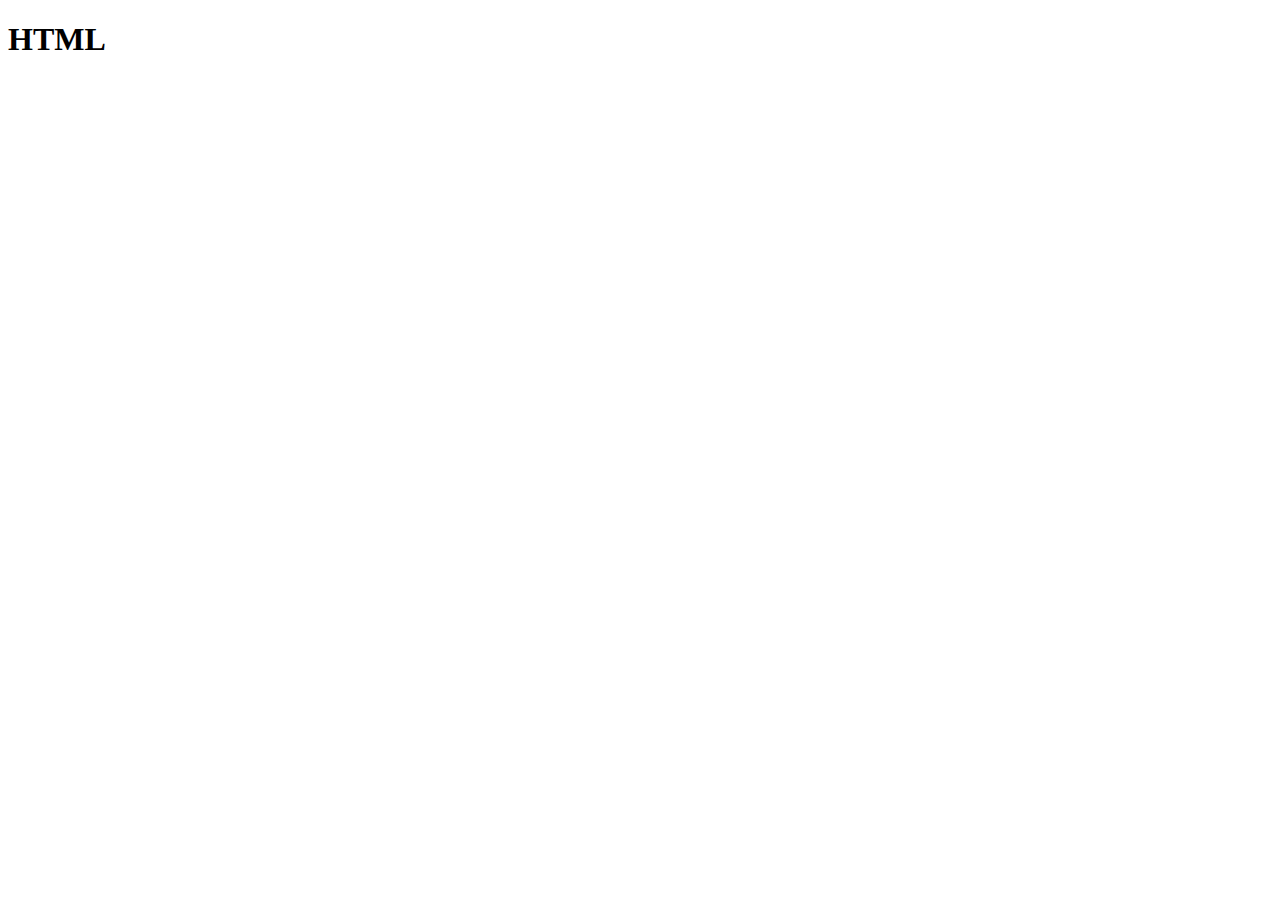
==== index.html @ 79988503 "메인페이지 생성" ====
<!DOCTYPE html>
<html lang="en">
<head>
    <meta charset="UTF-8">
    <meta name="viewport" content="width=device-width, initial-scale=1.0">
    <title>Document</title>
</head>
<body>
    <h1>HTML</h1>
</body>
</html>
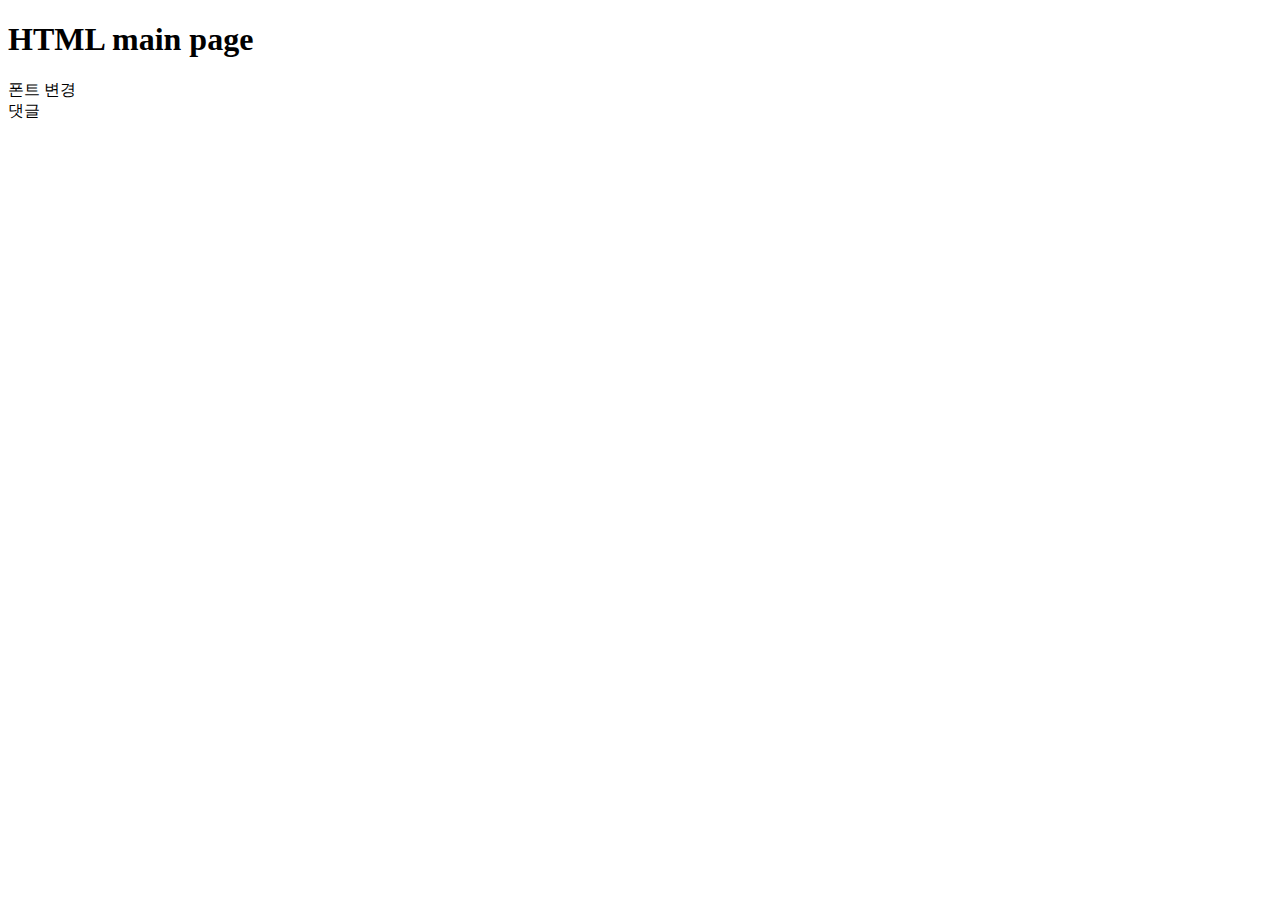
==== commit 83edebb2: "Merge branch 'feat/comment' into main" ====
--- a/index.html
+++ b/index.html
@@ -6,6 +6,8 @@
     <title>Document</title>
 </head>
 <body>
-    <h1>HTML</h1>
+    <h1>HTML main page</h1>
+    폰트 변경
+    <div>댓글</div>
 </body>
 </html>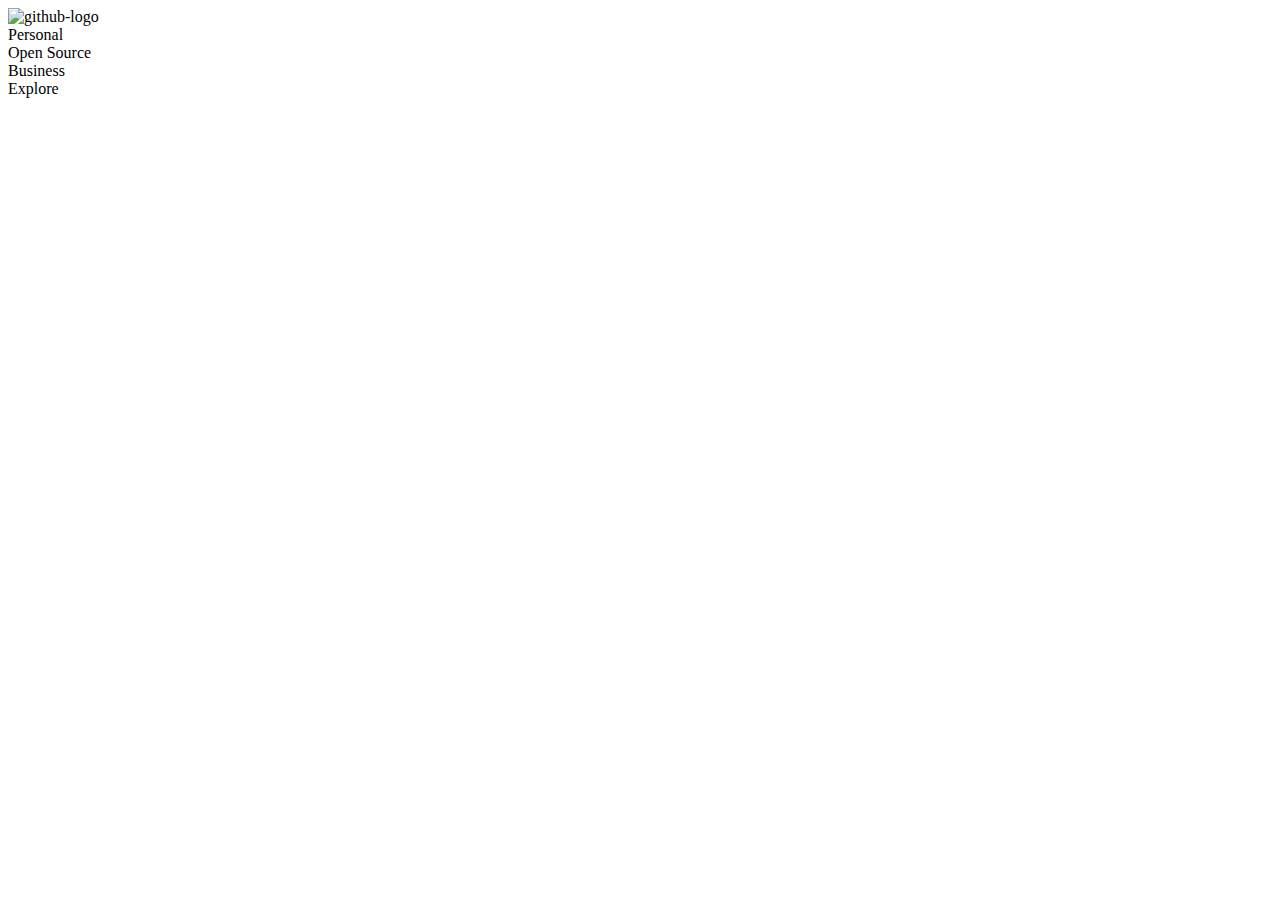
==== commit e18d8b03: "HTML" ====
--- a/index.html
+++ b/index.html
@@ -1,13 +1,28 @@
 <!DOCTYPE html>
 <html lang="en">
+
 <head>
     <meta charset="UTF-8">
     <meta name="viewport" content="width=device-width, initial-scale=1.0">
-    <title>Document</title>
+    <title>Github</title>
 </head>
+
 <body>
-    <h1>HTML main page</h1>
-    폰트 변경
-    <div>댓글</div>
+    <div class="header">
+        <div class="container">
+            <div class="container-left">
+                <div class="logo">
+                    <img src="https://heropcode.github.io/GitHub-Responsive/img/logo.svg" alt="github-logo">
+                </div>
+                <div class="menu">
+                    <div class="menu-personal">Personal</div>
+                    <div class="menu-opensource">Open Source</div>
+                    <div class="menu-business">Business</div>
+                    <div class="menu-explore">Explore</div>
+                </div>
+            </div>
+        </div>
+    </div>
 </body>
+
 </html>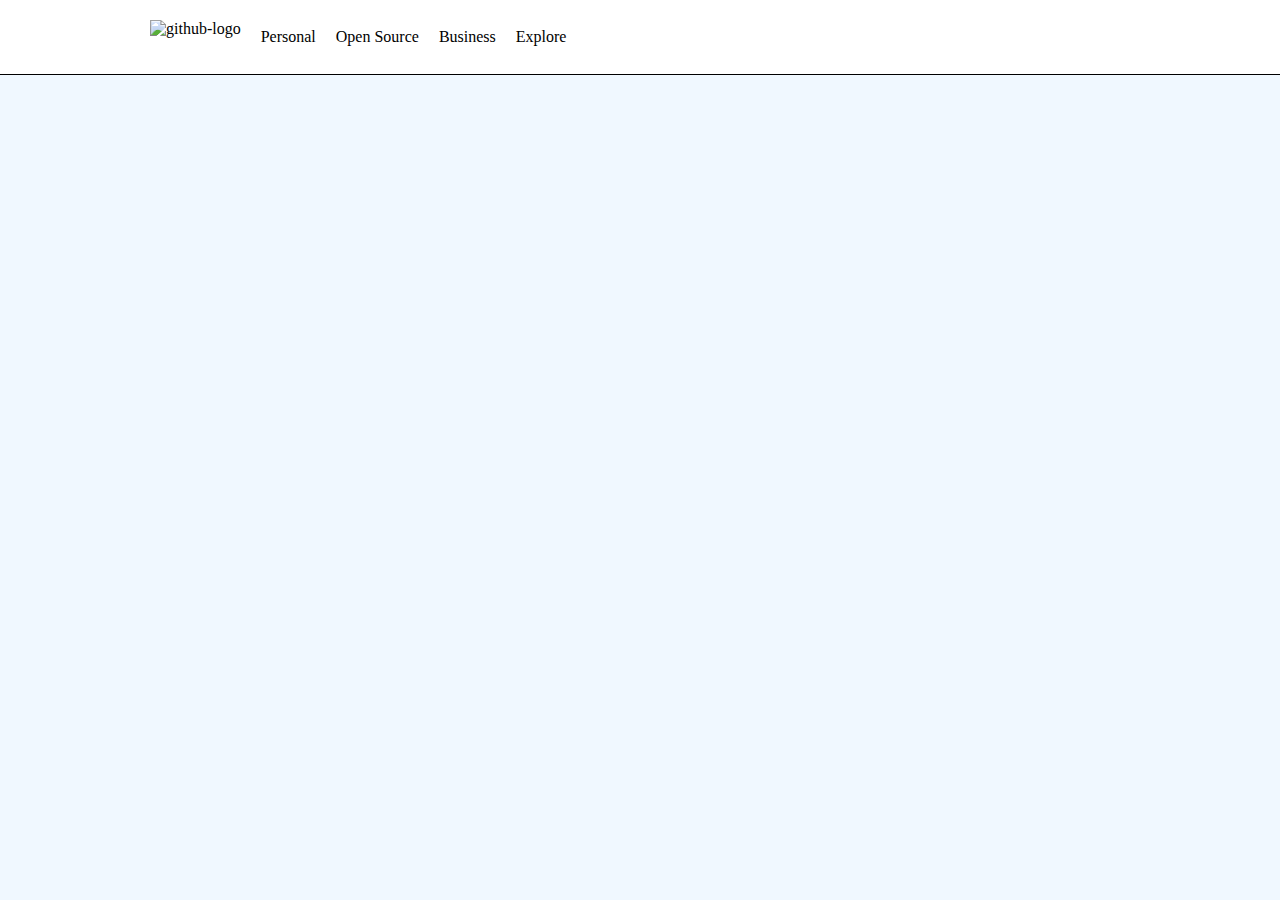
==== commit b095458c: "header clone" ====
--- a/index.html
+++ b/index.html
@@ -4,6 +4,7 @@
 <head>
     <meta charset="UTF-8">
     <meta name="viewport" content="width=device-width, initial-scale=1.0">
+    <link rel="stylesheet" href="./index.css">
     <title>Github</title>
 </head>
 
@@ -14,11 +15,11 @@
                 <div class="logo">
                     <img src="https://heropcode.github.io/GitHub-Responsive/img/logo.svg" alt="github-logo">
                 </div>
-                <div class="menu">
-                    <div class="menu-personal">Personal</div>
-                    <div class="menu-opensource">Open Source</div>
-                    <div class="menu-business">Business</div>
-                    <div class="menu-explore">Explore</div>
+                <div class="menu clearfix">
+                    <div class="menu-item">Personal</div>
+                    <div class="menu-item">Open Source</div>
+                    <div class="menu-item">Business</div>
+                    <div class="menu-item">Explore</div>
                 </div>
             </div>
         </div>
--- a/index.css
+++ b/index.css
@@ -0,0 +1,46 @@
+body {
+    background-color: aliceblue;
+    margin: 0px;
+    padding: 0px;
+}
+
+.header {
+    width: auto;
+    height: auto;
+    background-color: white;
+    margin: 0px;
+    border-bottom:1px solid;
+}
+
+.container {
+    width: 980px;
+    margin: auto;
+    margin: auto;
+}
+
+.container-left {
+    padding: 20px 0;
+}
+.logo {
+    float: left;
+    margin-right: 10px;
+}
+
+.logo img {
+    display: block;
+}
+
+.menu {}
+
+.menu-item {
+    float: left;
+    /*margin-right: 10px;*/
+    padding: 8px 10px;
+    /*margin:8px;*/
+}
+
+.clearfix::after {
+    content: "";
+    display: block;
+    clear: both;
+}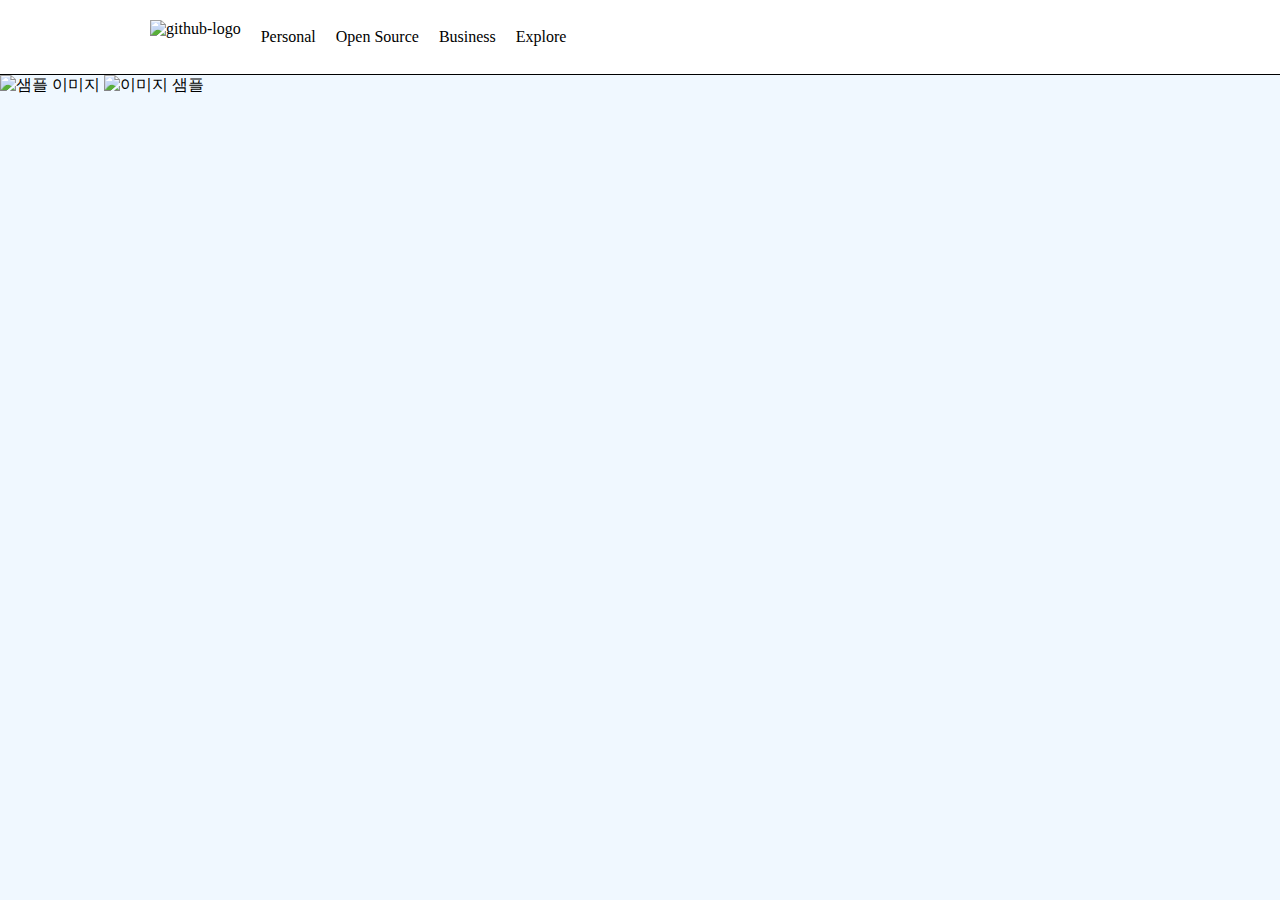
==== commit dec9750e: "image test" ====
--- a/index.html
+++ b/index.html
@@ -24,6 +24,8 @@
             </div>
         </div>
     </div>
+    <img src="https://heropcode.github.io/GitHub-Responsive/img/bg-small.jpg" alt="샘플 이미지">
+    <img src="https://heropcode.github.io/GitHub-Responsive/img/home-ill1-build.png" alt="이미지 샘플">
 </body>
 
 </html>